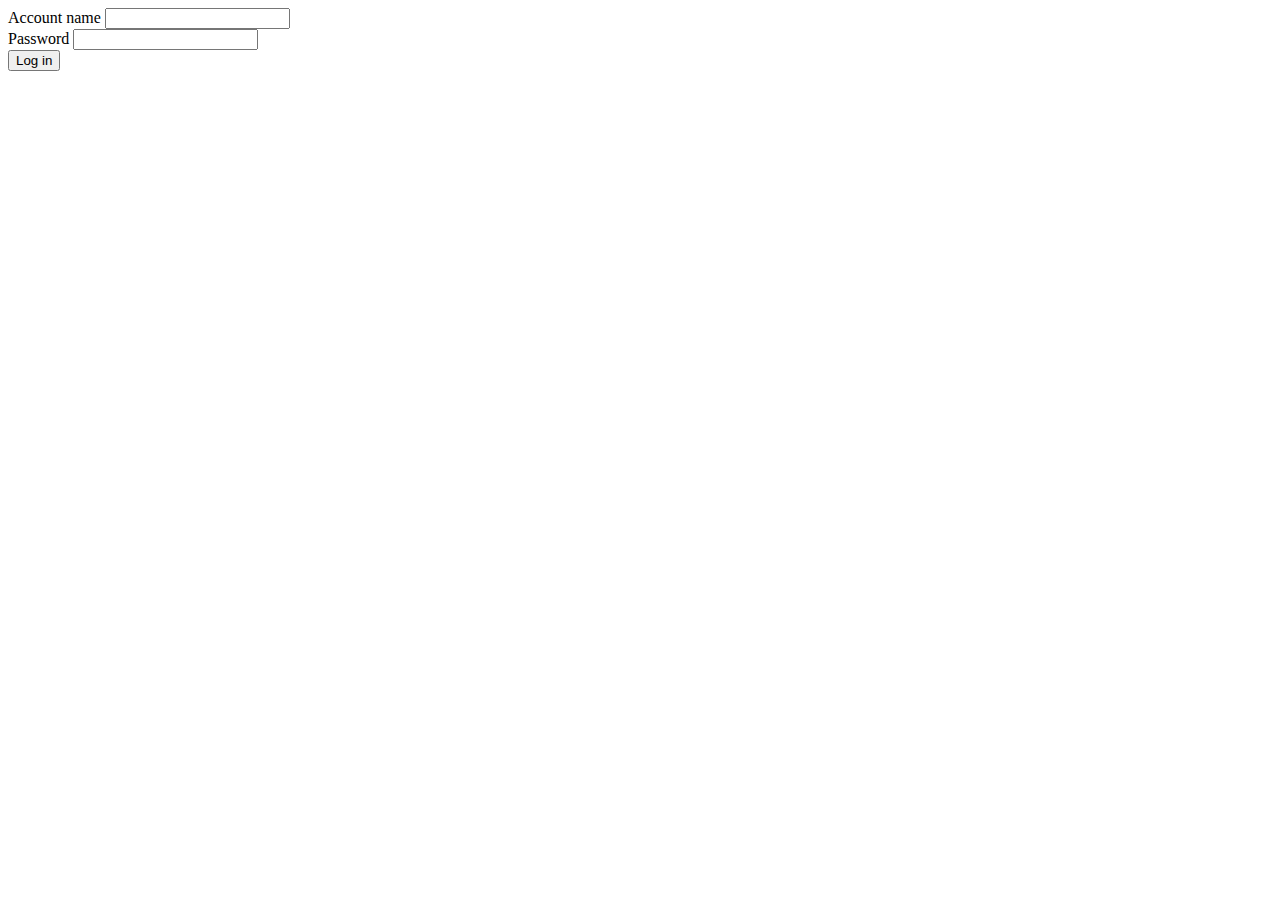
==== public/login.html @ 1487fdbe "init server" ====
<!DOCTYPE html>
<html lang="en">
  <head>
    <meta charset="UTF-8">
    <title>Login</title>
  </head>
  <body>
    <div>
      <form class="login-form" id="login-form">
        <div>
          <label for="username">
            Account name
          </label>
          <input type="text" id="usrname" name="username" required>
        </div>
        <div>
          <label for="password">
            Password
          </label>
          <input type="password" id="passwd" name="password" required>
        </div>
        <div>
          <input type="submit" value="Log in">
        </div>
      </form>
    </div>
    <script src="/static/scripts/login-script.js"></script>
  </body>
</html>
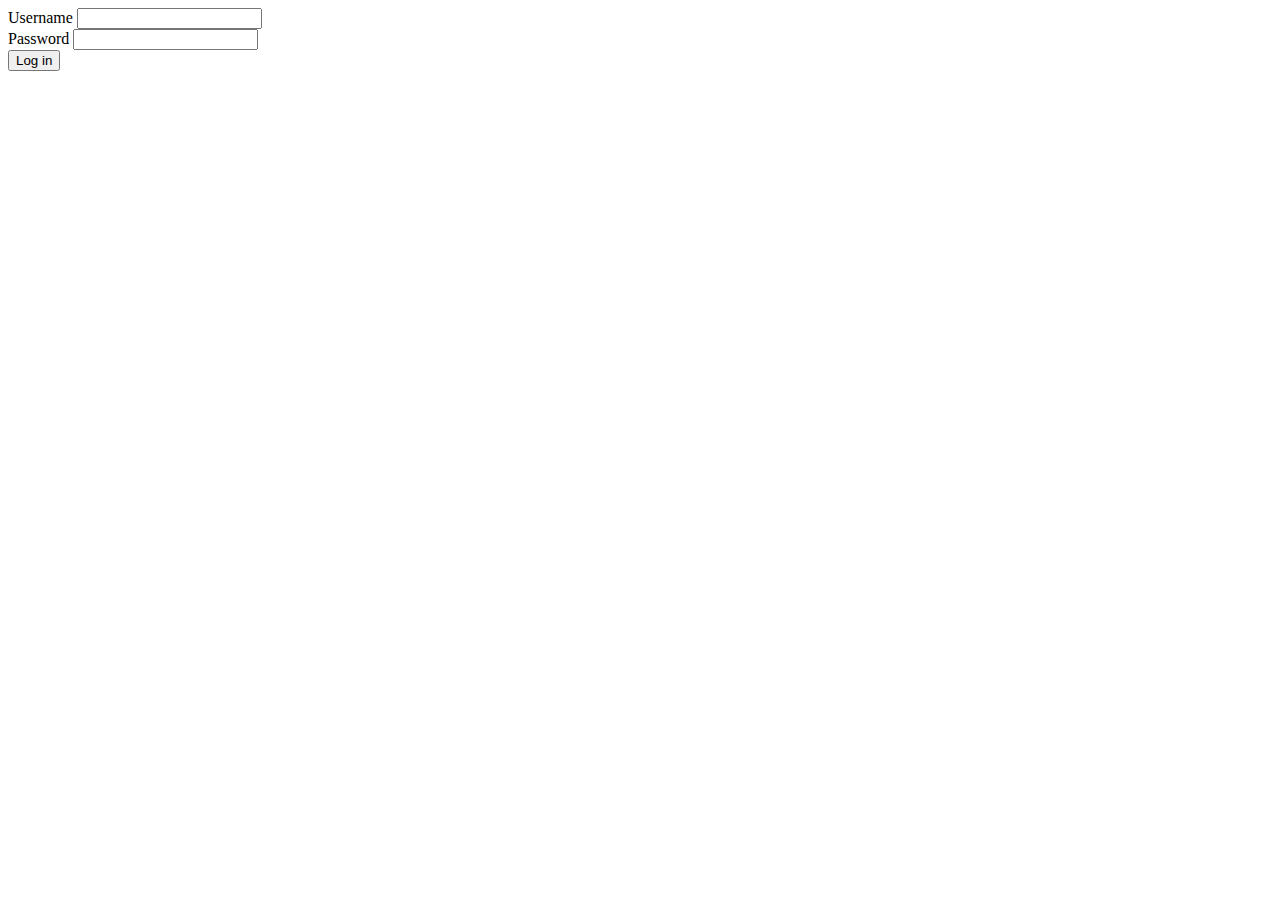
==== commit 88ccd810: "basic authen" ====
--- a/public/login.html
+++ b/public/login.html
@@ -3,13 +3,14 @@
   <head>
     <meta charset="UTF-8">
     <title>Login</title>
+    <link href="/static/style.css" rel="stylesheet">
   </head>
   <body>
     <div>
       <form class="login-form" id="login-form">
         <div>
           <label for="username">
-            Account name
+            Username
           </label>
           <input type="text" id="usrname" name="username" required>
         </div>
